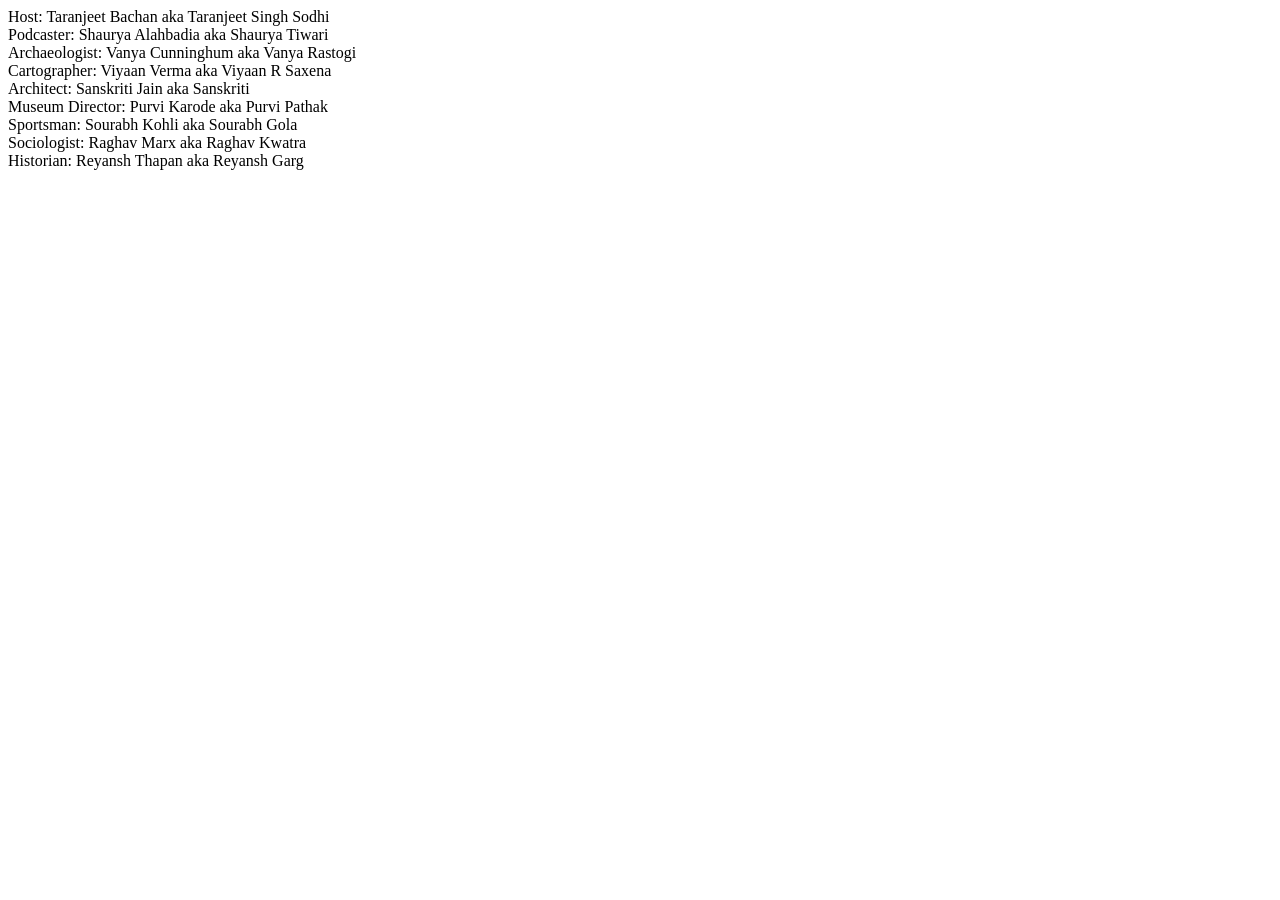
==== ending.html @ 624b0171 "Update ending.html" ====
<!DOCTYPE html>
<html lang="en">
    <head>
        <meta charset="UTF-8">
        <meta name="viewport" content="width=device-width, initial-scale=1.0">
        <title>Endpage</title>
        <link rel="stylesheet" href="ending.css">
    </head>
    <body>
        <audio id="bg-music" loop>
            <source src="way-back-then.mp3" type="audio/mpeg">
        </audio>
        
        <div class="credits-container">
            <div class="credit-name">Host: Taranjeet Bachan aka Taranjeet Singh Sodhi</div>
            <div class="credit-name">Podcaster: Shaurya Alahbadia aka Shaurya Tiwari</div>
            <div class="credit-name">Archaeologist: Vanya Cunninghum aka Vanya Rastogi</div>
            <div class="credit-name">Cartographer: Viyaan Verma aka Viyaan R Saxena</div>
            <div class="credit-name">Architect: Sanskriti Jain aka Sanskriti</div>
            <div class="credit-name">Museum Director: Purvi Karode aka Purvi Pathak</div>
            <div class="credit-name">Sportsman: Sourabh Kohli aka Sourabh Gola</div>
            <div class="credit-name">Sociologist: Raghav Marx aka Raghav Kwatra</div>
            <div class="credit-name">Historian: Reyansh Thapan aka Reyansh Garg</div>
        </div>

        <script src="ending.js"></script>
    </body>
</html>
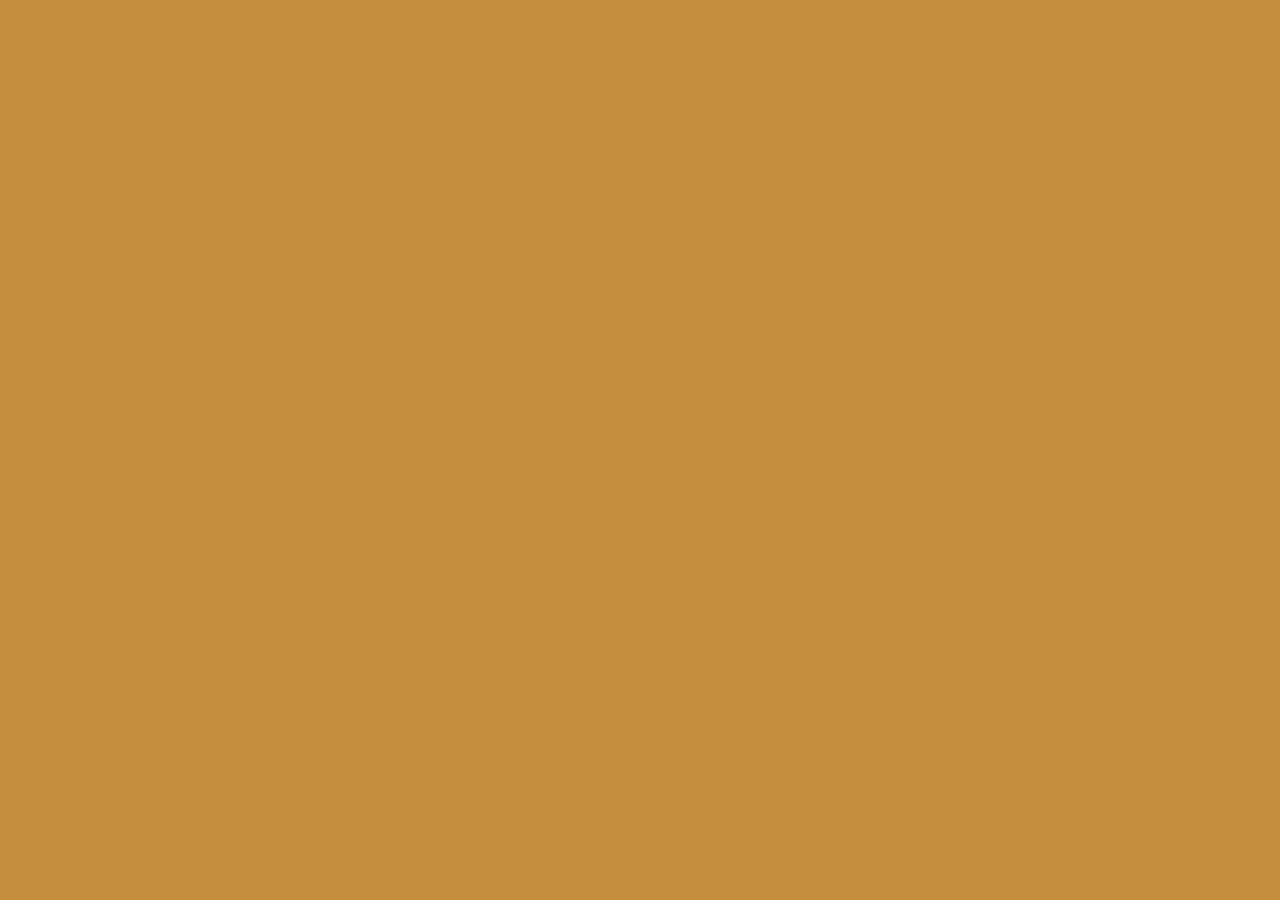
==== commit a029e6a7: "Update ending.html" ====
--- a/ending.html
+++ b/ending.html
@@ -17,10 +17,11 @@
             <div class="credit-name">Archaeologist: Vanya Cunninghum aka Vanya Rastogi</div>
             <div class="credit-name">Cartographer: Viyaan Verma aka Viyaan R Saxena</div>
             <div class="credit-name">Architect: Sanskriti Jain aka Sanskriti</div>
-            <div class="credit-name">Museum Director: Purvi Karode aka Purvi Pathak</div>
+            <div class="credit-name">Museum Director: Vishv Karode aka Vishv Chawla</div>
             <div class="credit-name">Sportsman: Sourabh Kohli aka Sourabh Gola</div>
             <div class="credit-name">Sociologist: Raghav Marx aka Raghav Kwatra</div>
             <div class="credit-name">Historian: Reyansh Thapan aka Reyansh Garg</div>
+            <div class="credit-name">Special Thanks to: Purvi Pathak</div>
         </div>
 
         <script src="ending.js"></script>
--- a/ending.css
+++ b/ending.css
@@ -0,0 +1,87 @@
+body {
+    background-color: #c48e3d;
+    color: #e0c097;
+    font-family: Georgia, serif;
+    margin: 0;
+    overflow: hidden;
+}
+
+.credits-container {
+    position: relative;
+    width: 100%;
+    height: 100vh;
+}
+
+.credit-name {
+    position: absolute;
+    top: 50%;
+    left: 50%;
+    transform: translate(-50%, -50%);
+    width: 100%;
+    text-align: center;
+    font-size: 2rem;
+    opacity: 0;
+    animation: kbcFade 18s linear infinite;
+}
+
+@keyframes kbcFade {
+    0% {
+        opacity: 0;
+        transform: translate(-50%, -40%);
+    }
+
+    3% {
+        opacity: 1;
+        transform: translate(-50%, -50%);
+    }
+
+    8% {
+        opacity: 1;
+        transform: translate(-50%, -50%);
+    }
+
+    11% {
+        opacity: 0;
+        transform: translate(-50%, -60%);
+    }
+
+    100% {
+        opacity: 0;
+    }
+}
+
+.credit-name:nth-child(1) {
+    animation-delay: 0s;
+}
+
+.credit-name:nth-child(2) {
+    animation-delay: 2s;
+}
+
+.credit-name:nth-child(3) {
+    animation-delay: 4s;
+}
+
+.credit-name:nth-child(4) {
+    animation-delay: 6s;
+}
+
+.credit-name:nth-child(5) {
+    animation-delay: 8s;
+}
+
+.credit-name:nth-child(6) {
+    animation-delay: 10s;
+}
+
+.credit-name:nth-child(7) {
+    animation-delay: 12s;
+}
+
+.credit-name:nth-child(8) {
+    animation-delay: 14s;
+}
+
+.credit-name:nth-child(9) {
+    animation-delay: 16s;
+}
